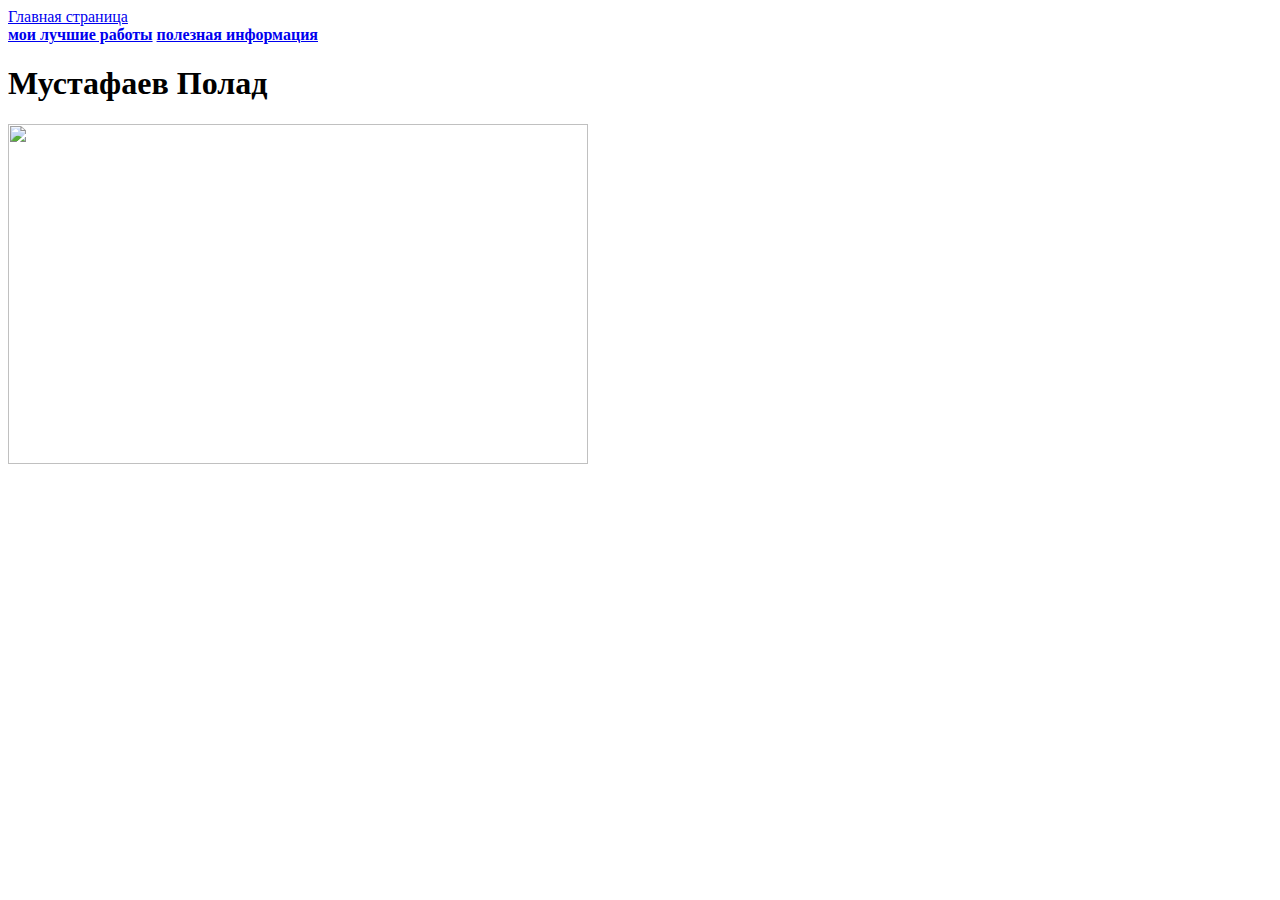
==== index.html @ f0352e95 "Create index.html" ====
<html>
  <head>
    <title>Главная</title>
    <link rel="stylesheet" href="style.css"/>
  </head>
  <body>
    <header>
      <a class="link-header" href="polad.html">Главная страница</a>
    </header>
    <main>
      <nav>
        <a class="link-nav" href="mysites.html"><b>мои лучшие работы</b></a>
        <a class="link-nav" href="info.html"><b>полезная информация</b></a>
      </nav>
      <h1>Мустафаев Полад</h1>
      <img src="https://avatars.mds.yandex.net/get-images-cbir/4599671/xlPilixckFAvG5k2TnfLaw2692/ocr" width="580px" height="340px"/>
    </main>
    <footer>
    </footer>
  </body>
</html>
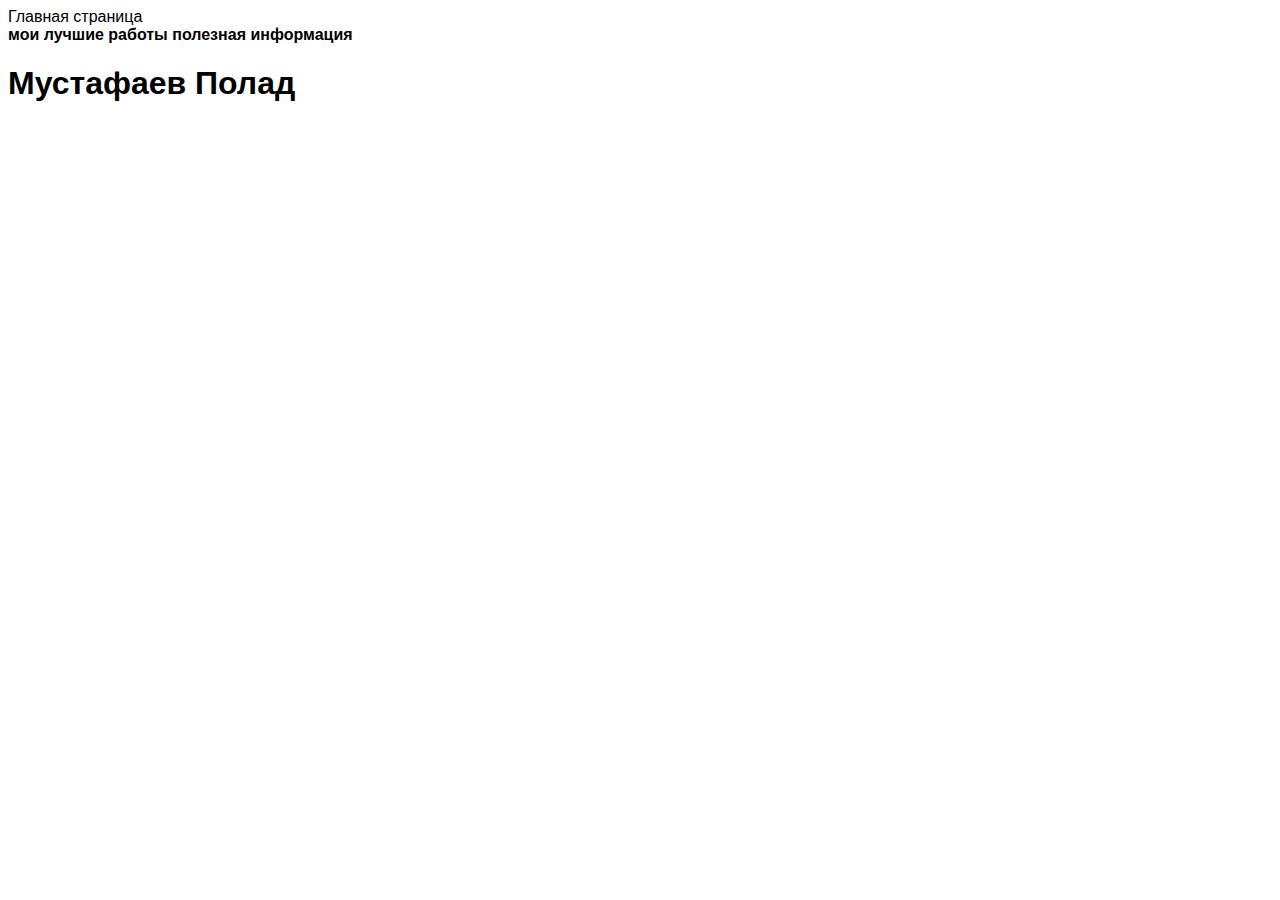
==== commit f242d10e: "Update index.html" ====
--- a/index.html
+++ b/index.html
@@ -13,7 +13,6 @@
         <a class="link-nav" href="info.html"><b>полезная информация</b></a>
       </nav>
       <h1>Мустафаев Полад</h1>
-      <img src="https://avatars.mds.yandex.net/get-images-cbir/4599671/xlPilixckFAvG5k2TnfLaw2692/ocr" width="580px" height="340px"/>
     </main>
     <footer>
     </footer>
--- a/style.css
+++ b/style.css
@@ -0,0 +1,22 @@
+body {
+    font-family: sans-serif;
+}
+a:hover {
+    color: aqua;
+    text-decoration: none;
+    border: 2px solid blue;
+    background-color: black;
+    box-shadow: 5px 5px 5px 5px skyblue;
+    transition: all 0.3s linear;
+}
+a {
+    text-decoration: none;
+    color:black;
+}
+.social {
+    text-decoration: none;
+}
+.scratch {
+    width: 240px;
+    height: 240px;
+}
